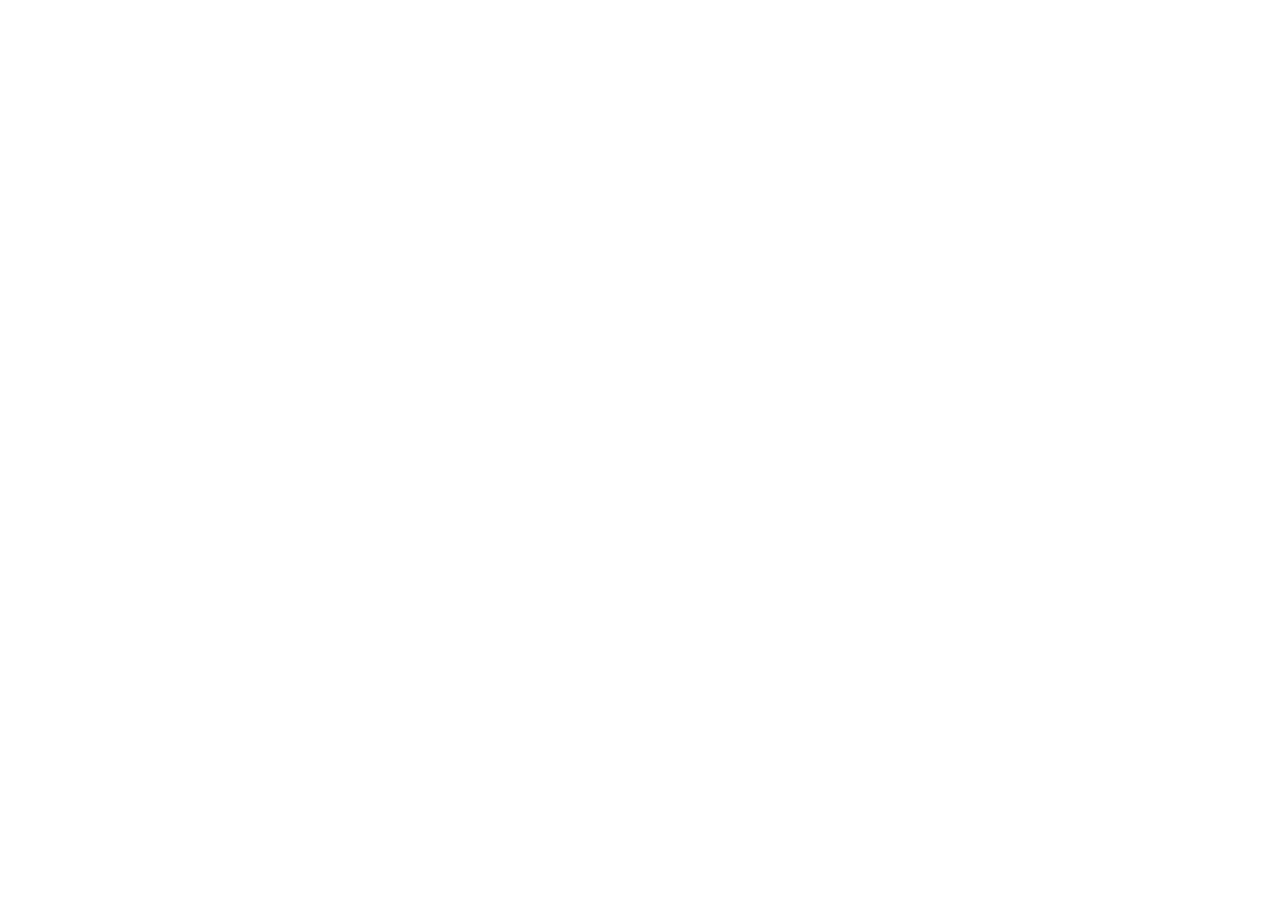
==== .idea/index.html @ 8e402522 "d" ====
<!doctype html>
<html lang="en">
<head>
    <meta charset="UTF-8">
    <meta name="viewport"
          content="width=device-width, user-scalable=no, initial-scale=1.0, maximum-scale=1.0, minimum-scale=1.0">
    <meta http-equiv="X-UA-Compatible" content="ie=edge">
    <title>hw_8</title>
</head>
<body>

</body>
</html>
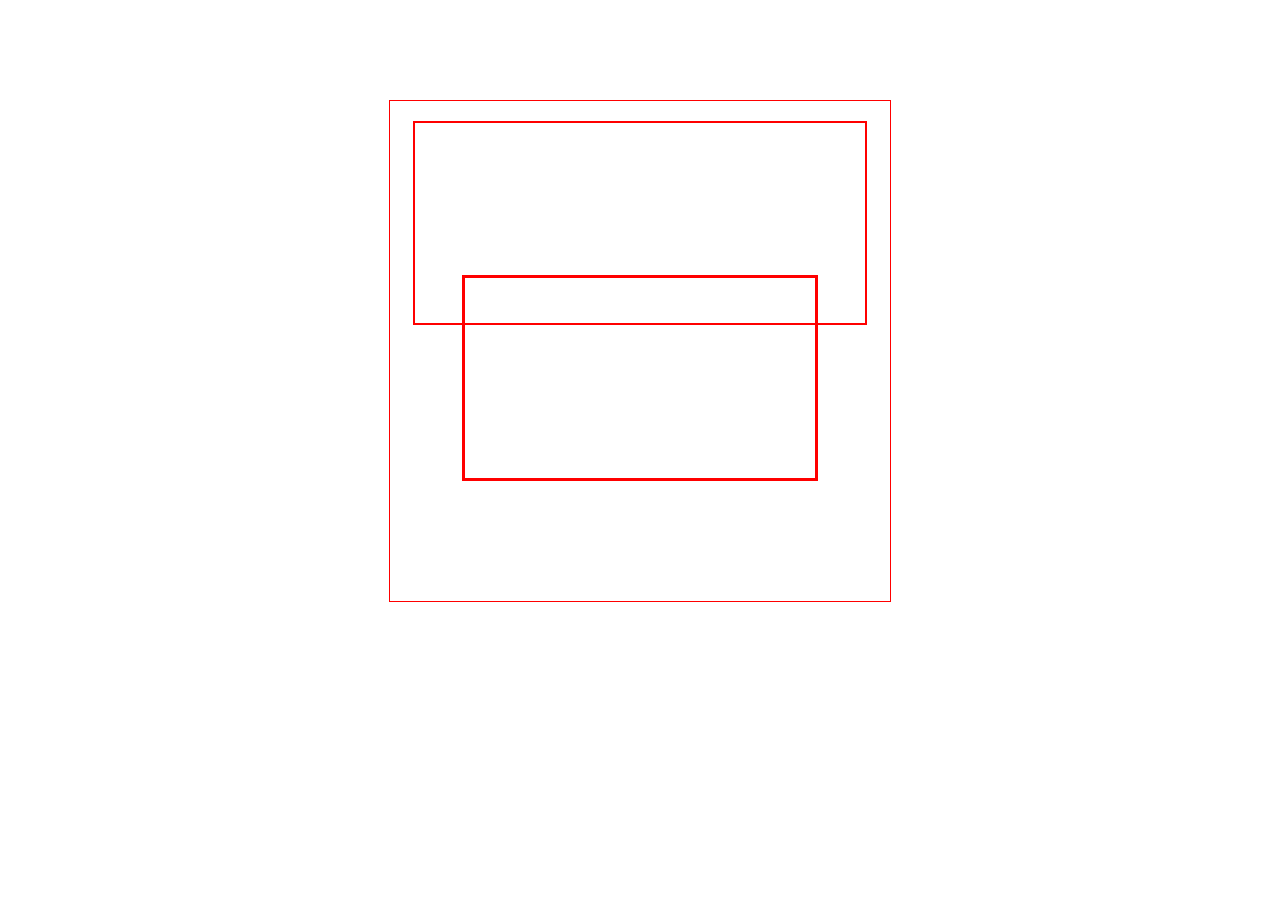
==== commit 3df098e8: "One" ====
--- a/.idea/index.html
+++ b/.idea/index.html
@@ -5,9 +5,16 @@
     <meta name="viewport"
           content="width=device-width, user-scalable=no, initial-scale=1.0, maximum-scale=1.0, minimum-scale=1.0">
     <meta http-equiv="X-UA-Compatible" content="ie=edge">
-    <title>hw_8</title>
+    <title>Document</title>
+    <link rel="stylesheet" href="https://necolas.github.io/normalize.css/8.0.1/normalize.css">
+    <link rel="stylesheet" href="style.css">
 </head>
 <body>
 
+<div class="container">
+    <div class="blockOne"></div>
+    <div class="blockTwo"></div>
+</div>
+
 </body>
 </html>
--- a/.idea/style.css
+++ b/.idea/style.css
@@ -0,0 +1,25 @@
+* {
+    box-sizing: content-box;
+}
+
+.container {
+    border: 1px solid red;
+    width: 500px;
+    height: 500px;
+    position: relative;
+    margin: 100px auto 0;
+}
+.blockOne {
+    border: 2px solid red;
+    width: 450px;
+    height: 200px;
+    position: relative;
+    margin: 20px auto 0;
+}
+.blockTwo {
+    border: 3px solid red;
+    width: 350px;
+    height: 200px;
+    position: relative;
+    margin: -50px auto;
+}
